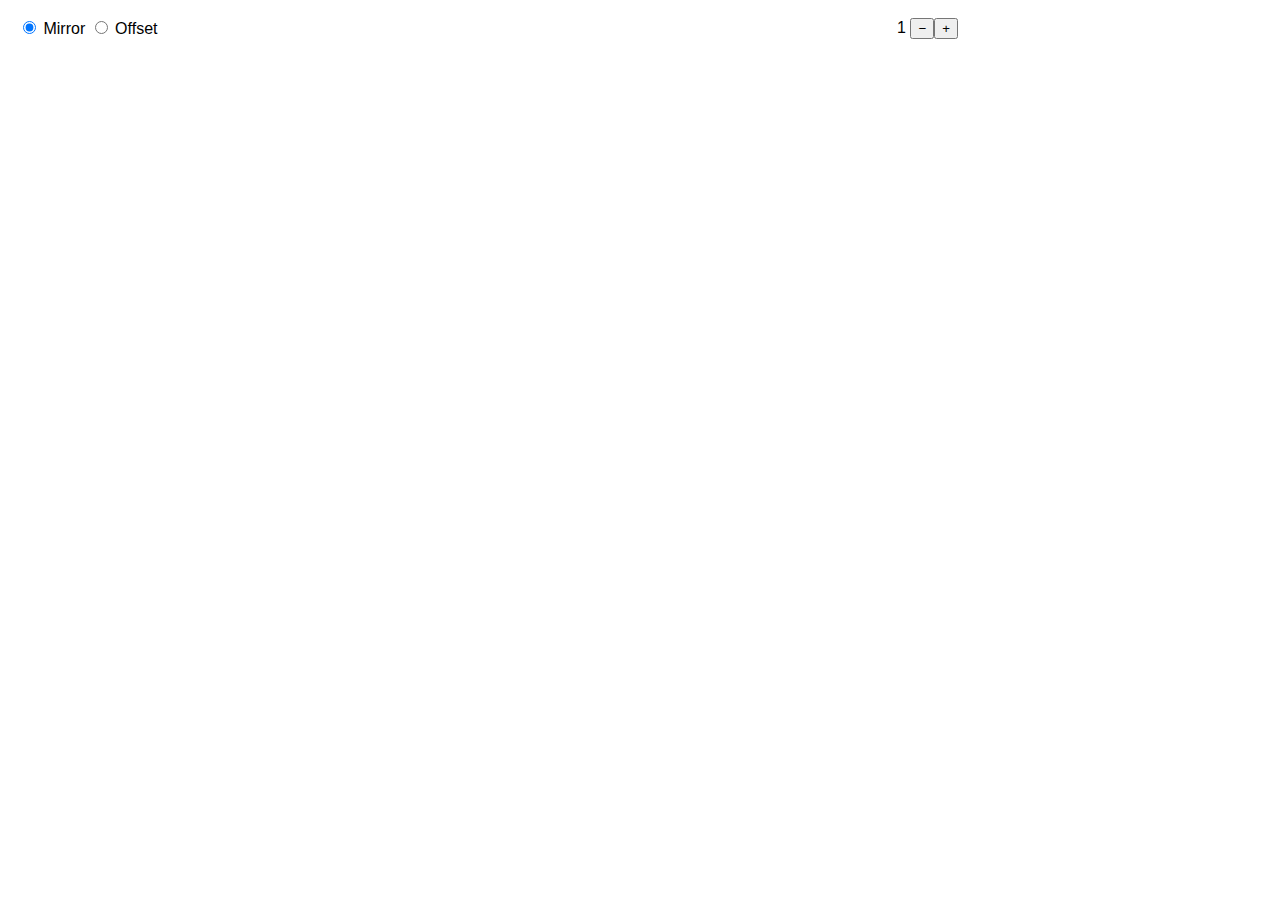
==== v2/index.html @ acb5a69a "height does not change on band resize and new colors" ====
<!DOCTYPE html>
<meta charset="utf-8">
<style>

body {
  font-family: sans-serif;
}

svg {
  position: absolute;
  top: 0;
}

#horizon-controls {
  position: absolute;
  width: 940px;
  padding: 10px;
  z-index: 1;
}

#horizon-bands {
  float: right;
}

</style>
<div id="horizon-controls">
  <input name="mode" type="radio" value="mirror" id="horizon-mode-mirror" checked><label for="horizon-mode-mirror"> Mirror</label>
  <input name="mode" type="radio" value="offset" id="horizon-mode-offset"><label for="horizon-mode-offset"> Offset</label>
  <span id="horizon-bands"><span id="horizon-bands-value">1</span> <button class="first">&#x2212;</button><button class="last">+</button></span>
</div>
<div id="horizon-chart"></div>
<script src="//d3js.org/d3.v3.min.js"></script>
<script src="horizon.js?0.0.1"></script>
<script>

var width = 960,
    height = 500;

var chart = d3.horizon()
    .width(width)
    .height(height)
    .bands(1)
    .mode("mirror")
    .interpolate("basis");

var svg = d3.select("body").append("svg")
    .attr("width", width)
    .attr("height", height);

d3.json("unemployment.json", function(error, data) {
  if (error) throw error;

  // Offset so that positive is above-average and negative is below-average.
  var mean = data.rate.reduce(function(p, v) { return p + v; }, 0) / data.rate.length;

  // Transpose column values to rows.
  data = data.rate.map(function(rate, i) {
    return [Date.UTC(data.year[i], data.month[i] - 1), rate - mean];
  });

  // Render the chart.
  svg.data([data]).call(chart);

  // Enable mode buttons.
  d3.selectAll("#horizon-controls input[name=mode]").on("change", function() {
    svg.call(chart.duration(0).mode(this.value));
  });

  // Enable bands buttons.
  d3.selectAll("#horizon-bands button").data([-1, 1]).on("click", function(d) {
    var n = Math.max(1, chart.bands() + d);
    d3.select("#horizon-bands-value").text(n);
    svg.call(chart.duration(1000).bands(n).height(height));
  });
});

</script>
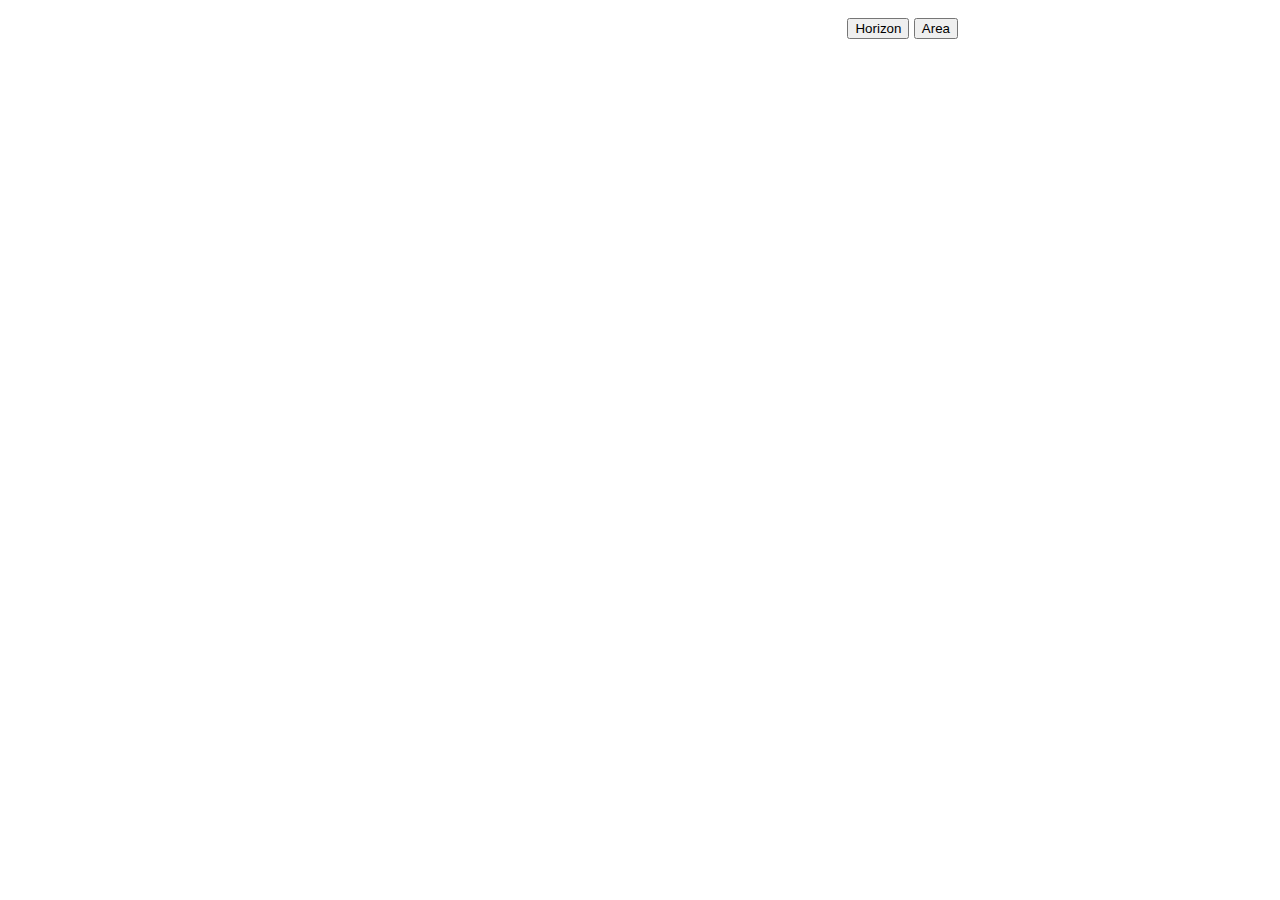
==== commit b429356d: "buttons to switch between area and horizon chart" ====
--- a/v2/index.html
+++ b/v2/index.html
@@ -24,9 +24,10 @@
 
 </style>
 <div id="horizon-controls">
-  <input name="mode" type="radio" value="mirror" id="horizon-mode-mirror" checked><label for="horizon-mode-mirror"> Mirror</label>
-  <input name="mode" type="radio" value="offset" id="horizon-mode-offset"><label for="horizon-mode-offset"> Offset</label>
-  <span id="horizon-bands"><span id="horizon-bands-value">1</span> <button class="first">&#x2212;</button><button class="last">+</button></span>
+  <span id="horizon-bands">
+    <button class="horizon">Horizon</button>
+    <button class="area">Area</button>
+  </span>
 </div>
 <div id="horizon-chart"></div>
 <script src="//d3js.org/d3.v3.min.js"></script>
@@ -34,12 +35,12 @@
 <script>
 
 var width = 960,
-    height = 500;
+    height = 150;
 
 var chart = d3.horizon()
     .width(width)
     .height(height)
-    .bands(1)
+    .bands(6)
     .mode("mirror")
     .interpolate("basis");
 
@@ -47,29 +48,38 @@
     .attr("width", width)
     .attr("height", height);
 
-d3.json("unemployment.json", function(error, data) {
+d3.json("data-all.json", function(error, data) {
   if (error) throw error;
 
+  var nestedData = d3.nest()
+      .key(function(d) { return d.category })
+      .entries(data);
+
+    console.log('nestedData', nestedData);
+    console.log('data', data);
+})
+
+d3.json("data.json", function(error, data) {
+  if (error) throw error;
   // Offset so that positive is above-average and negative is below-average.
-  var mean = data.rate.reduce(function(p, v) { return p + v; }, 0) / data.rate.length;
+ // var mean = data.rate.reduce(function(p, v) { return p + v; }, 0) / data.rate.length;
 
-  // Transpose column values to rows.
-  data = data.rate.map(function(rate, i) {
-    return [Date.UTC(data.year[i], data.month[i] - 1), rate - mean];
+  // Transpose column values to rows. 
+  data = data.value.map(function(value, i) {
+    return [data.year[i], value];
   });
+
+  console.log(data);
 
   // Render the chart.
   svg.data([data]).call(chart);
 
-  // Enable mode buttons.
-  d3.selectAll("#horizon-controls input[name=mode]").on("change", function() {
-    svg.call(chart.duration(0).mode(this.value));
-  });
 
-  // Enable bands buttons.
-  d3.selectAll("#horizon-bands button").data([-1, 1]).on("click", function(d) {
-    var n = Math.max(1, chart.bands() + d);
-    d3.select("#horizon-bands-value").text(n);
+  // Enable bands buttons. TO DO: Animate area to horizon chart better
+  d3.selectAll("#horizon-bands button").on("click", function() {
+    console.log('this = ', this.className);
+    (this.className === 'area') ?  n = 1 : n = 6;
+    console.log(this.className, n);
     svg.call(chart.duration(1000).bands(n).height(height));
   });
 });
